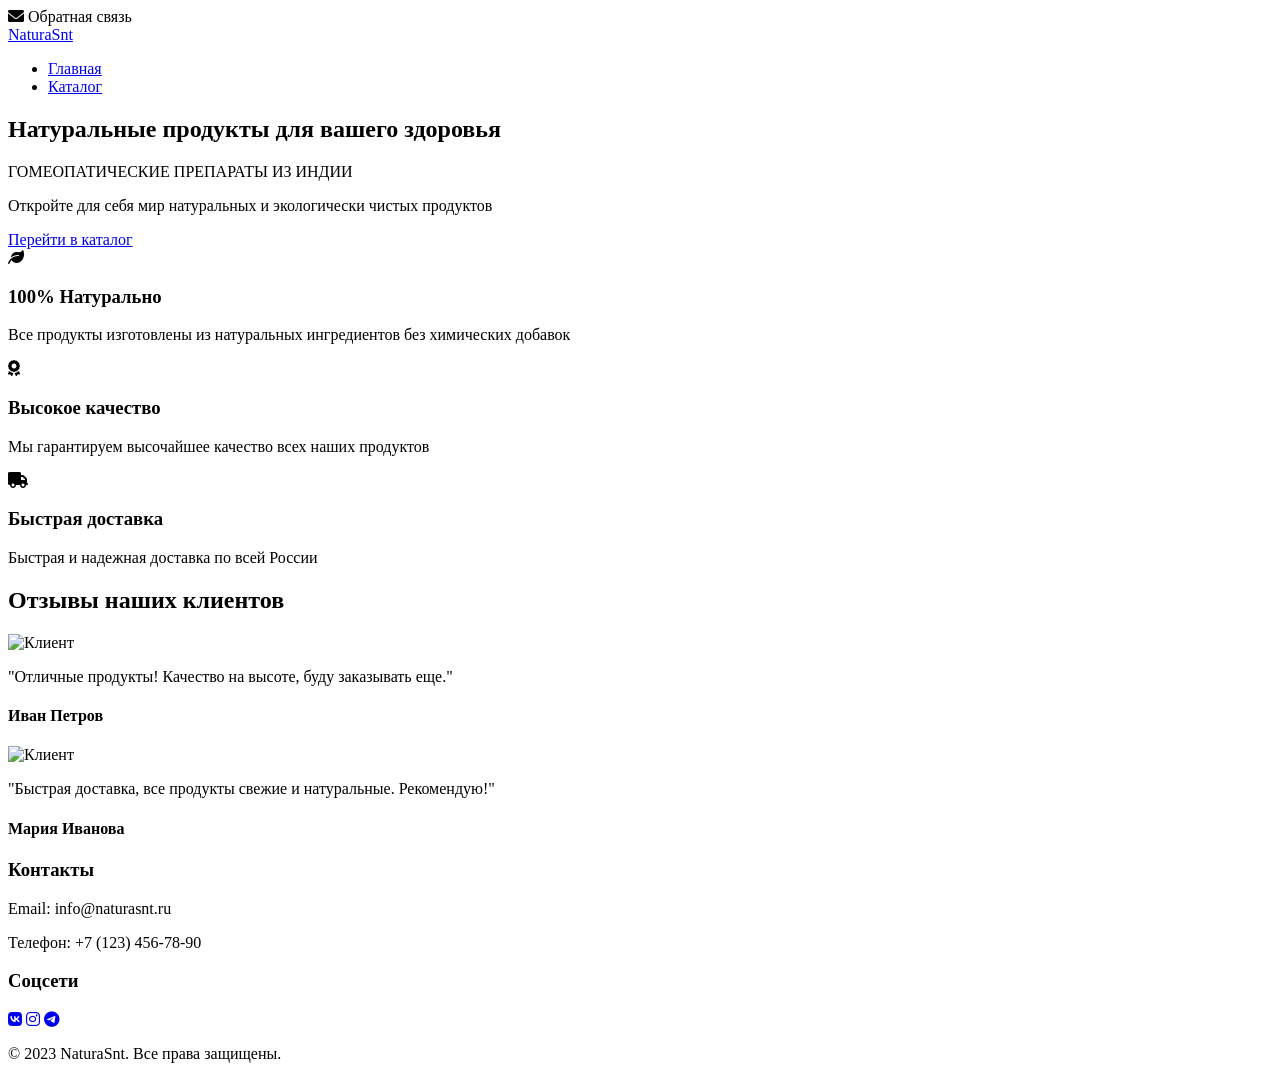
==== index.html @ ec424315 "Add files via upload" ====
<!DOCTYPE html>
<html lang="ru">
<head>
    <meta charset="UTF-8">
    <meta name="viewport" content="width=device-width, initial-scale=1.0">
    <title>NaturaSnt - Гомеопатические препараты</title>
    <link rel="stylesheet" href="css/style.css">
    <link rel="stylesheet" href="https://cdnjs.cloudflare.com/ajax/libs/font-awesome/6.0.0-beta3/css/all.min.css">
    <link href="https://fonts.googleapis.com/css2?family=Playfair+Display:wght@700&display=swap" rel="stylesheet">
    <style>
        <!-- PWA-метаданные -->
<link rel="manifest" href="/manifest.json">
<meta name="theme-color" content="#000000"/>

<!-- Для iOS -->
<meta name="apple-mobile-web-app-capable" content="yes">
<link rel="apple-touch-icon" href="/images/icon-192.png">

<!-- Service Worker -->
<script>
  if ('serviceWorker' in navigator) {
    window.addEventListener('load', () => {
      navigator.serviceWorker.register('/sw.js')
        .then(reg => console.log('Service Worker зарегистрирован'))
        .catch(err => console.log('Ошибка:', err));
    });
  }
</script>
        /* Стили для формы обратной связи */
        .feedback-btn {
            position: fixed;
            bottom: 30px;
            right: 30px;
            background: #4CAF50;
            color: white;
            padding: 15px 20px;
            border-radius: 50px;
            cursor: pointer;
            box-shadow: 0 4px 8px rgba(0,0,0,0.2);
            z-index: 1000;
            display: flex;
            align-items: center;
            gap: 10px;
        }

        .modal {
            display: none;
            position: fixed;
            z-index: 1001;
            left: 0;
            top: 0;
            width: 100%;
            height: 100%;
            background-color: rgba(0,0,0,0.5);
        }

        .modal-content {
            background-color: #fefefe;
            margin: 10% auto;
            padding: 30px;
            border-radius: 8px;
            width: 90%;
            max-width: 500px;
            position: relative;
        }

        .close {
            position: absolute;
            right: 20px;
            top: 10px;
            font-size: 28px;
            font-weight: bold;
            cursor: pointer;
        }

        #formMessage {
            margin-top: 20px;
            padding: 10px;
            border-radius: 4px;
            display: none;
        }
    </style>
</head>
<body>
    <!-- Кнопка вызова формы -->
    <div class="feedback-btn" id="feedbackBtn">
        <i class="fas fa-envelope"></i> Обратная связь
    </div>

    <!-- Модальное окно с формой -->
    <div class="modal" id="feedbackModal">
        <div class="modal-content">
            <span class="close">&times;</span>
            <h2>Обратная связь</h2>
            <form id="feedbackForm">
                <div class="form-group">
                    <label for="name">Ваше имя*:</label>
                    <input type="text" id="name" name="name" required>
                </div>
                <div class="form-group">
                    <label for="email">Email*:</label>
                    <input type="email" id="email" name="email" required>
                </div>
                <div class="form-group">
                    <label for="phone">Телефон*:</label>
                    <input type="tel" id="phone" name="phone" required>
                </div>
                <div class="form-group">
                    <label for="message">Сообщение:</label>
                    <textarea id="message" name="message" rows="4"></textarea>
                </div>
                <button type="submit" class="btn">Отправить</button>
            </form>
            <div id="formMessage"></div>
        </div>
    </div>

    <header>
        <div class="container">
            <div class="logo">
                <a href="index.html">NaturaSnt</a>
            </div>
            <nav>
                <ul>
                    <li><a href="index.html">Главная</a></li>
                    <li><a href="catalog.html">Каталог</a></li>
                </ul>
            </nav>
        </div>
    </header>

    <section class="hero">
        <div class="container">
            <h1>Натуральные продукты для вашего здоровья</h1>
            <div class="homeopathy-title">ГОМЕОПАТИЧЕСКИЕ ПРЕПАРАТЫ ИЗ ИНДИИ</div>
            <p>Откройте для себя мир натуральных и экологически чистых продуктов</p>
            <a href="catalog.html" class="btn">Перейти в каталог</a>
        </div>
    </section>

    <section class="features">
        <div class="container">
            <div class="feature">
                <i class="fas fa-leaf"></i>
                <h3>100% Натурально</h3>
                <p>Все продукты изготовлены из натуральных ингредиентов без химических добавок</p>
            </div>
            <div class="feature">
                <i class="fas fa-award"></i>
                <h3>Высокое качество</h3>
                <p>Мы гарантируем высочайшее качество всех наших продуктов</p>
            </div>
            <div class="feature">
                <i class="fas fa-truck"></i>
                <h3>Быстрая доставка</h3>
                <p>Быстрая и надежная доставка по всей России</p>
            </div>
        </div>
    </section>

    <section class="testimonials">
        <div class="container">
            <h2>Отзывы наших клиентов</h2>
            <div class="testimonial">
                <img src="images/man.avif" alt="Клиент">
                <p>"Отличные продукты! Качество на высоте, буду заказывать еще."</p>
                <h4>Иван Петров</h4>
            </div>
            <div class="testimonial">
                <img src="images/woman.png" alt="Клиент">
                <p>"Быстрая доставка, все продукты свежие и натуральные. Рекомендую!"</p>
                <h4>Мария Иванова</h4>
            </div>
        </div>
    </section>

    <footer>
        <div class="container">
            <div class="footer-section">
                <h3>Контакты</h3>
                <p>Email: info@naturasnt.ru</p>
                <p>Телефон: +7 (123) 456-78-90</p>
            </div>
            <div class="footer-section">
                <h3>Соцсети</h3>
                <div class="social">
                    <a href="#"><i class="fab fa-vk"></i></a>
                    <a href="#"><i class="fab fa-instagram"></i></a>
                    <a href="#"><i class="fab fa-telegram"></i></a>
                </div>
            </div>
        </div>
        <div class="copyright">
            <p>&copy; 2023 NaturaSnt. Все права защищены.</p>
        </div>
    </footer>

    <script>
        // URL вашего веб-приложения Google Apps Script
        const SCRIPT_URL = 'https://script.google.com/macros/s/AKfycbzoo3L8_8zfz3yqMYZ08hxDOxP7JB-oel_aWLAmLejHTc4-HdcdN7gjh14wP3rQ_S9j/exec';

        document.addEventListener('DOMContentLoaded', function() {
            const modal = document.getElementById('feedbackModal');
            const btn = document.getElementById('feedbackBtn');
            const span = document.getElementsByClassName('close')[0];
            const form = document.getElementById('feedbackForm');
            const messageDiv = document.getElementById('formMessage');

            // Открытие модального окна
            btn.onclick = function() {
                modal.style.display = 'block';
            }

            // Закрытие модального окна
            span.onclick = function() {
                modal.style.display = 'none';
                messageDiv.style.display = 'none';
            }

            // Закрытие при клике вне окна
            window.onclick = function(event) {
                if (event.target == modal) {
                    modal.style.display = 'none';
                    messageDiv.style.display = 'none';
                }
            }

            // Обработка отправки формы
            form.addEventListener('submit', async function(e) {
                e.preventDefault();
                
                // Показываем статус отправки
                showMessage('Отправка данных...', 'info');

                // Собираем данные формы
                const formData = {
                    name: document.getElementById('name').value,
                    email: document.getElementById('email').value,
                    phone: document.getElementById('phone').value,
                    message: document.getElementById('message').value
                };

                try {
                    // Отправляем данные в Google Apps Script
                    const response = await fetch(SCRIPT_URL, {
                        method: 'POST',
                        body: JSON.stringify(formData),
                        headers: {
                            'Content-Type': 'application/json'
                        }
                    });
                    
                    const result = await response.json();
                    
                    if (result.success) {
                        showMessage('Сообщение успешно отправлено!', 'success');
                        form.reset();
                        setTimeout(() => {
                            modal.style.display = 'none';
                            messageDiv.style.display = 'none';
                        }, 2000);
                    } else {
                        throw new Error(result.error || 'Ошибка сервера');
                    }
                } catch (error) {
                    showMessage('Ошибка: ' + error.message, 'error');
                }
            });

            // Функция для отображения сообщений
            function showMessage(text, type) {
                messageDiv.textContent = text;
                messageDiv.style.display = 'block';
                messageDiv.style.backgroundColor = type === 'success' ? '#d4edda' : 
                                                 type === 'error' ? '#f8d7da' : '#d1ecf1';
                messageDiv.style.color = type === 'success' ? '#155724' : 
                                        type === 'error' ? '#721c24' : '#0c5460';
                messageDiv.style.padding = '10px';
                messageDiv.style.borderRadius = '4px';
                messageDiv.style.marginTop = '15px';
            }
        });
    </script>
</body>
</html>
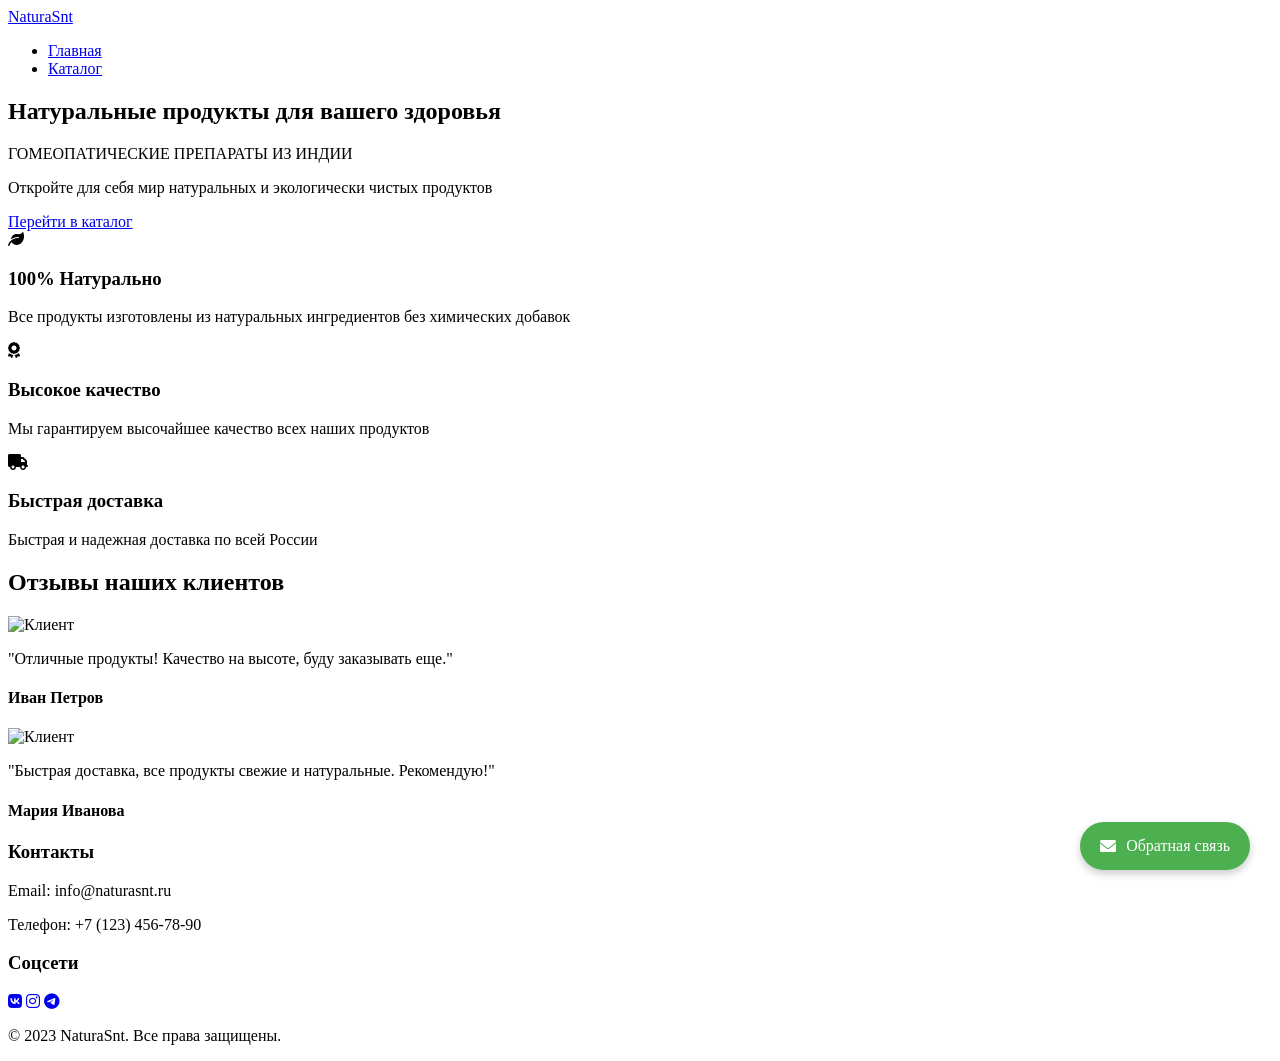
==== commit 23546ec7: "Update index.html" ====
--- a/index.html
+++ b/index.html
@@ -7,25 +7,18 @@
     <link rel="stylesheet" href="css/style.css">
     <link rel="stylesheet" href="https://cdnjs.cloudflare.com/ajax/libs/font-awesome/6.0.0-beta3/css/all.min.css">
     <link href="https://fonts.googleapis.com/css2?family=Playfair+Display:wght@700&display=swap" rel="stylesheet">
+    
+    <!-- PWA-метаданные -->
+    <link rel="manifest" href="/manifest.json">
+    <meta name="theme-color" content="#000000"/>
+    
+    <!-- Для iOS -->
+    <meta name="apple-mobile-web-app-capable" content="yes">
+    <meta name="apple-mobile-web-app-status-bar-style" content="black">
+    <meta name="apple-mobile-web-app-title" content="NaturaSnt">
+    <link rel="apple-touch-icon" href="images/icon-192.png">
+    
     <style>
-        <!-- PWA-метаданные -->
-<link rel="manifest" href="/manifest.json">
-<meta name="theme-color" content="#000000"/>
-
-<!-- Для iOS -->
-<meta name="apple-mobile-web-app-capable" content="yes">
-<link rel="apple-touch-icon" href="/images/icon-192.png">
-
-<!-- Service Worker -->
-<script>
-  if ('serviceWorker' in navigator) {
-    window.addEventListener('load', () => {
-      navigator.serviceWorker.register('/sw.js')
-        .then(reg => console.log('Service Worker зарегистрирован'))
-        .catch(err => console.log('Ошибка:', err));
-    });
-  }
-</script>
         /* Стили для формы обратной связи */
         .feedback-btn {
             position: fixed;
@@ -92,7 +85,7 @@
         <div class="modal-content">
             <span class="close">&times;</span>
             <h2>Обратная связь</h2>
-            <form id="feedbackForm">
+            <form id="feedbackForm" action="https://script.google.com/macros/s/AKfycbzoo3L8_8zfz3yqMYZ08hxDOxP7JB-oel_aWLAmLejHTc4-HdcdN7gjh14wP3rQ_S9j/exec" method="POST">
                 <div class="form-group">
                     <label for="name">Ваше имя*:</label>
                     <input type="text" id="name" name="name" required>
@@ -115,6 +108,7 @@
         </div>
     </div>
 
+    <!-- Остальное содержимое страницы -->
     <header>
         <div class="container">
             <div class="logo">
@@ -196,9 +190,16 @@
     </footer>
 
     <script>
-        // URL вашего веб-приложения Google Apps Script
-        const SCRIPT_URL = 'https://script.google.com/macros/s/AKfycbzoo3L8_8zfz3yqMYZ08hxDOxP7JB-oel_aWLAmLejHTc4-HdcdN7gjh14wP3rQ_S9j/exec';
-
+        // Регистрация Service Worker
+        if ('serviceWorker' in navigator) {
+            window.addEventListener('load', () => {
+                navigator.serviceWorker.register('/sw.js')
+                    .then(reg => console.log('Service Worker зарегистрирован:', reg))
+                    .catch(err => console.log('Ошибка регистрации Service Worker:', err));
+            });
+        }
+
+        // Обработка формы обратной связи
         document.addEventListener('DOMContentLoaded', function() {
             const modal = document.getElementById('feedbackModal');
             const btn = document.getElementById('feedbackBtn');
@@ -206,18 +207,15 @@
             const form = document.getElementById('feedbackForm');
             const messageDiv = document.getElementById('formMessage');
 
-            // Открытие модального окна
             btn.onclick = function() {
                 modal.style.display = 'block';
             }
 
-            // Закрытие модального окна
             span.onclick = function() {
                 modal.style.display = 'none';
                 messageDiv.style.display = 'none';
             }
 
-            // Закрытие при клике вне окна
             window.onclick = function(event) {
                 if (event.target == modal) {
                     modal.style.display = 'none';
@@ -225,34 +223,21 @@
                 }
             }
 
-            // Обработка отправки формы
-            form.addEventListener('submit', async function(e) {
+            form.onsubmit = async function(e) {
                 e.preventDefault();
                 
-                // Показываем статус отправки
                 showMessage('Отправка данных...', 'info');
-
-                // Собираем данные формы
-                const formData = {
-                    name: document.getElementById('name').value,
-                    email: document.getElementById('email').value,
-                    phone: document.getElementById('phone').value,
-                    message: document.getElementById('message').value
-                };
-
+                
                 try {
-                    // Отправляем данные в Google Apps Script
-                    const response = await fetch(SCRIPT_URL, {
+                    const formData = new FormData(form);
+                    const response = await fetch(form.action, {
                         method: 'POST',
-                        body: JSON.stringify(formData),
-                        headers: {
-                            'Content-Type': 'application/json'
-                        }
+                        body: formData
                     });
                     
                     const result = await response.json();
                     
-                    if (result.success) {
+                    if (result.result === "success") {
                         showMessage('Сообщение успешно отправлено!', 'success');
                         form.reset();
                         setTimeout(() => {
@@ -265,9 +250,8 @@
                 } catch (error) {
                     showMessage('Ошибка: ' + error.message, 'error');
                 }
-            });
-
-            // Функция для отображения сообщений
+            }
+
             function showMessage(text, type) {
                 messageDiv.textContent = text;
                 messageDiv.style.display = 'block';
@@ -275,11 +259,8 @@
                                                  type === 'error' ? '#f8d7da' : '#d1ecf1';
                 messageDiv.style.color = type === 'success' ? '#155724' : 
                                         type === 'error' ? '#721c24' : '#0c5460';
-                messageDiv.style.padding = '10px';
-                messageDiv.style.borderRadius = '4px';
-                messageDiv.style.marginTop = '15px';
             }
         });
     </script>
 </body>
-</html>+</html>
